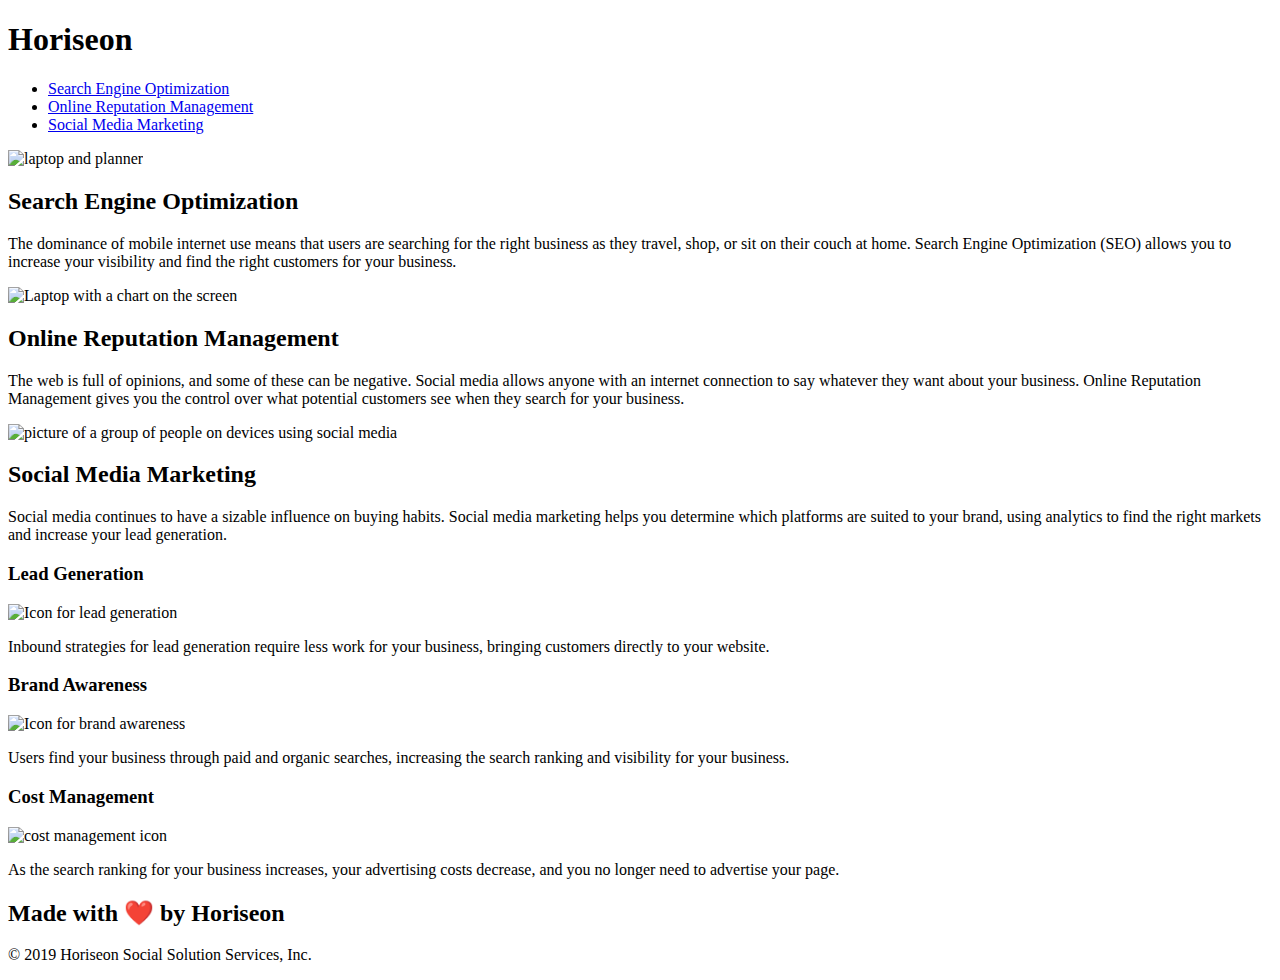
==== index.html @ 3d7d203c "fixing html" ====
<!DOCTYPE html>
<html lang="en-us">

<head>
    <meta charset="UTF-8" />
    <link rel="stylesheet" href="./assets/css/style.css">
    <title>website</title>
</head>

<body>
    <header>
        <h1>Hori<span class="seo">seo</span>n</h1>
        <nav>
            <ul>
                <li>
                    <a href="#search-engine-optimization">Search Engine Optimization</a>
                </li>
                <li>
                    <a href="#online-reputation-management">Online Reputation Management</a>
                </li>
                <li>
                    <a href="#social-media-marketing">Social Media Marketing</a>
                </li>
            </ul>
        </nav>
    </header>
    <div class="hero"></div>
    <section class="content">
        <article class="search-engine-optimization">
            <img src="./assets/images/search-engine-optimization.jpg" class="float-left" alt="laptop and planner">
            <h2>Search Engine Optimization</h2>
            <p>
                The dominance of mobile internet use means that users are searching for the right business as they travel, shop, or sit on their couch at home. Search Engine Optimization (SEO) allows you to increase your visibility and find the right customers for your business.
            </p>
        </article>
        <article class="online-reputation-management">
            <img src="./assets/images/online-reputation-management.jpg" class="float-right"  alt="Laptop with a chart on the screen">
            <h2>Online Reputation Management</h2>
            <p>
                The web is full of opinions, and some of these can be negative. Social media allows anyone with an internet connection to say whatever they want about your business. Online Reputation Management gives you the control over what potential customers see when they search for your business.
            </p>
        </article>
        <article class="social-media-marketing">
            <img src="./assets/images/social-media-marketing.jpg" class="float-left" alt=" picture of a group of people on devices using social media">
            <h2>Social Media Marketing</h2>
            <p>
                Social media continues to have a sizable influence on buying habits. Social media marketing helps you determine which platforms are suited to your brand, using analytics to find the right markets and increase your lead generation.
            </p>
        </article>
    </section>
    <aside>
        <div class="benefit-lead">
            <h3>Lead Generation</h3>
            <img src="./assets/images/lead-generation.png" alt="Icon for lead generation">
            <p>
                Inbound strategies for lead generation require less work for your business, bringing customers directly to your website.
            </p>
        </div>
        <div class="benefit-brand">
            <h3>Brand Awareness</h3>
            <img src="./assets/images/brand-awareness.png" alt="Icon for brand awareness">
            <p>
                Users find your business through paid and organic searches, increasing the search ranking and visibility for your business.
            </p>
        </div>
        <div class="benefit-cost">
            <h3>Cost Management</h3>
            <img src="./assets/images/cost-management.png" alt="cost management icon">
            <p>
                As the search ranking for your business increases, your advertising costs decrease, and you no longer need to advertise your page.
            </p>
        </div>
    </aside>
    <footer>
        <h2>Made with ❤️️ by Horiseon</h2>
        <p>
            &copy; 2019 Horiseon Social Solution Services, Inc.
        </p>
    </footer>
</body>

</html>
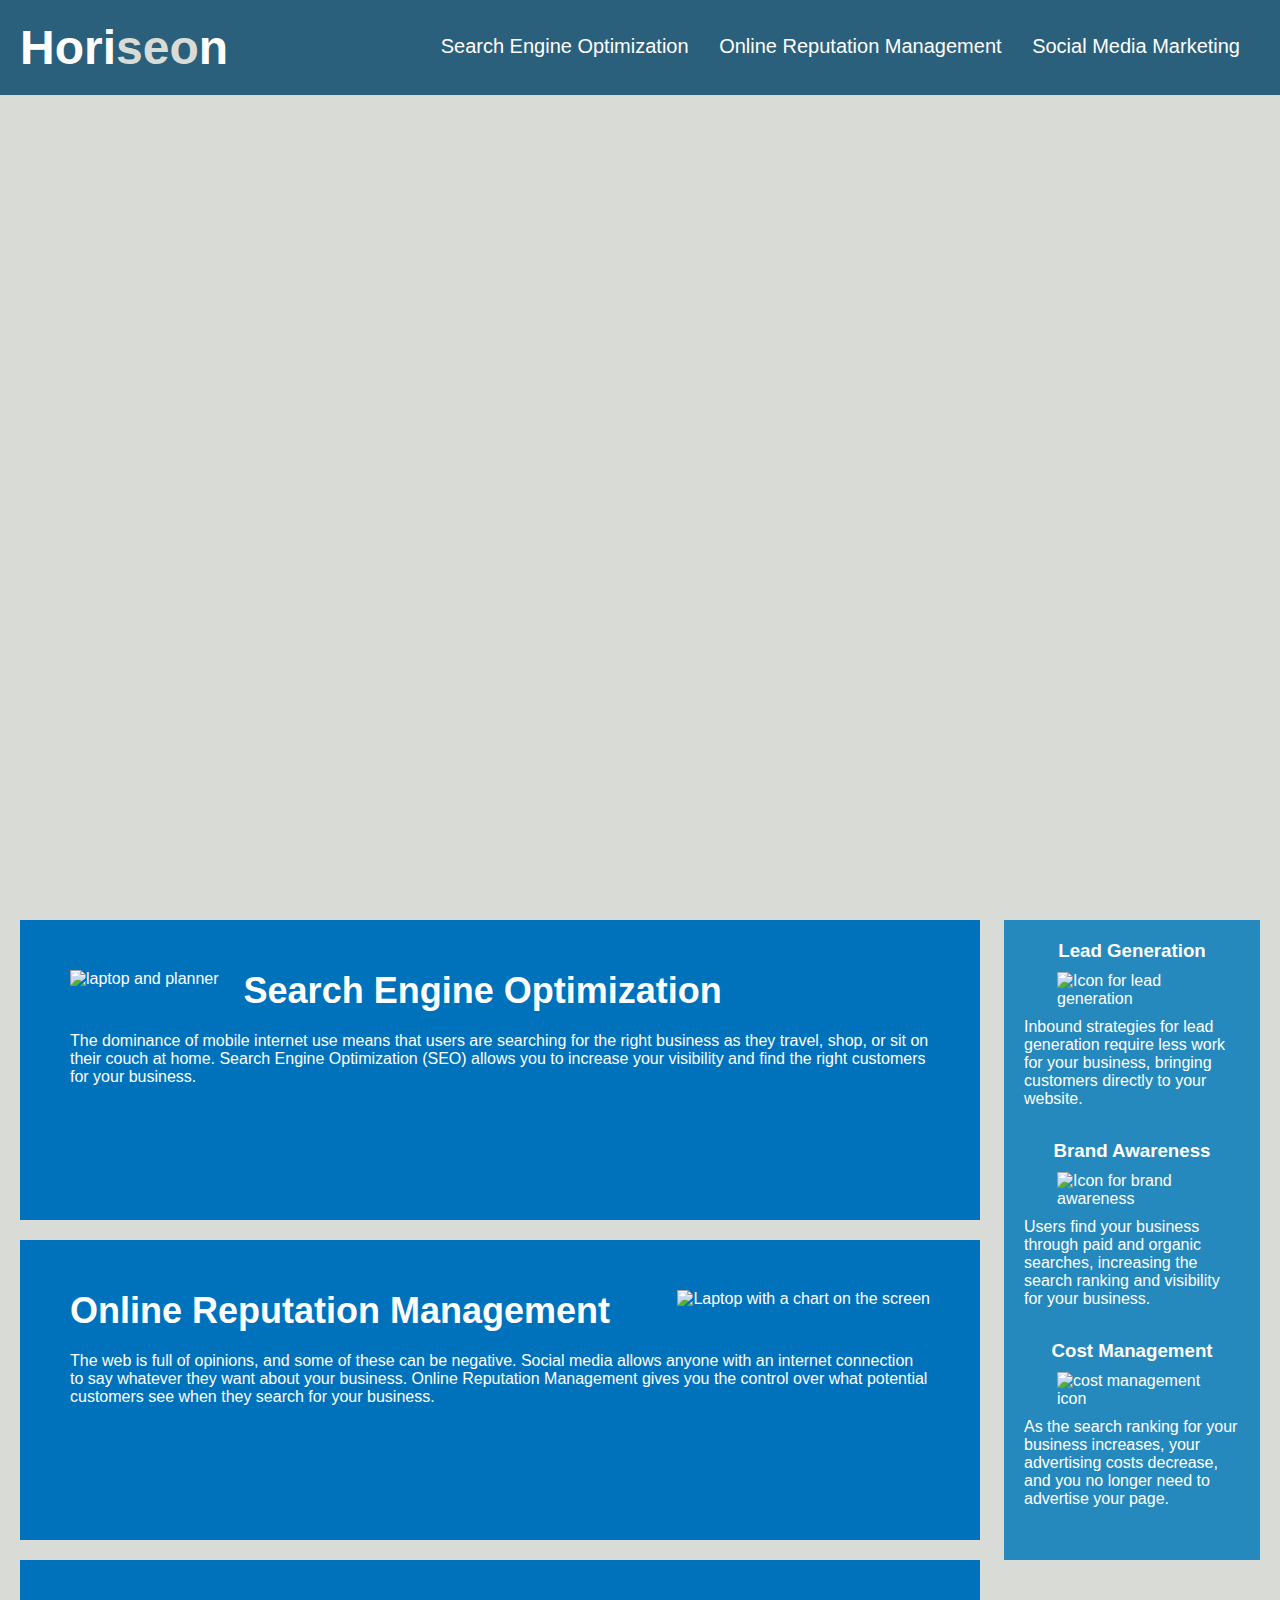
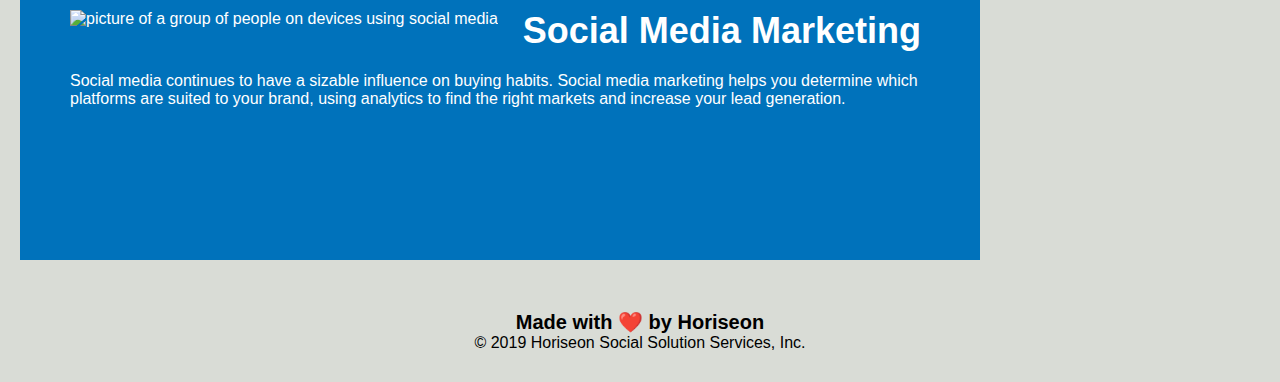
==== commit 651c12eb: "updated css link" ====
--- a/index.html
+++ b/index.html
@@ -3,7 +3,7 @@
 
 <head>
     <meta charset="UTF-8" />
-    <link rel="stylesheet" href="./assets/css/style.css">
+    <link rel="stylesheet" href="/Assets/css/style.css">
     <title>website</title>
 </head>
 
--- a/Assets/css/style.css
+++ b/Assets/css/style.css
@@ -0,0 +1,134 @@
+* {
+    box-sizing: border-box;
+    padding: 0;
+    margin: 0;
+}
+
+body {
+    background-color: #d9dcd6;
+}
+
+header {
+    padding: 20px;
+    font-family: 'Trebuchet MS', 'Lucida Sans Unicode', 'Lucida Grande', 'Lucida Sans', Arial, sans-serif;
+    background-color: #2a607c;
+    color: #ffffff;
+}
+
+header h1 {
+    display: inline-block;
+    font-size: 48px;
+}
+
+.seo {
+    color: #d9dcd6;
+}
+
+header nav {
+    padding-top: 15px;
+    margin-right: 20px;
+    float: right;
+    font-family: 'Gill Sans', 'Gill Sans MT', Calibri, 'Trebuchet MS', sans-serif;
+    font-size: 20px;
+}
+
+header nav ul {
+    list-style-type: none;
+}
+
+header nav ul li {
+    display: inline-block;
+    margin-left: 25px;
+}
+
+a {
+    color: #ffffff;
+    text-decoration: none;
+}
+
+p {
+    font-size: 16px;
+}
+
+.hero {
+    height: 800px;
+    width: 100%;
+    margin-bottom: 25px;
+    background-image: url("../images/digital-marketing-meeting.jpg");
+    background-size: cover;
+    background-position: center;
+}
+
+.float-left {
+    float: left;
+    margin-right: 25px;
+}
+
+.float-right {
+    float: right;
+    margin-left: 25px;
+}
+
+.content {
+    width: 75%;
+    display: inline-block;
+    margin-left: 20px;
+}
+
+aside {
+    margin-right: 20px;
+    padding: 20px;
+    clear: both;
+    float: right;
+    width: 20%;
+    height: 100%;
+    font-family: 'Gill Sans', 'Gill Sans MT', Calibri, 'Trebuchet MS', sans-serif;
+    background-color: #2589bd;
+    color: #ffffff;
+}
+
+.benefit-lead, .benefit-brand, .benefit-cost {
+    margin-bottom: 32px;
+    
+}
+
+.benefit-lead h3, .benefit-brand h3,.benefit-cost h3 {
+    margin-bottom: 10px;
+    text-align: center;
+}
+
+.benefit-lead img, .benefit-brand img, .benefit-cost img {
+    display: block;
+    margin: 10px auto;
+    max-width: 150px;
+}
+/* reduced the lines of code by since these share the same style properties */
+.search-engine-optimization, .online-reputation-management , .social-media-marketing  {
+    margin-bottom: 20px;
+    padding: 50px;
+    height: 300px;
+    font-family: 'Gill Sans', 'Gill Sans MT', Calibri, 'Trebuchet MS', sans-serif;
+    background-color: #0072bb;
+    color: #ffffff;
+}
+
+/*combined these elements since they have the same style */
+.search-engine-optimization img, .online-reputation-management img, .social-media-marketing img {
+    max-height: 200px;
+}
+/* Reduced the number lines of code.  */
+.search-engine-optimization h2, .online-reputation-management h2, .social-media-marketing h2{
+    margin-bottom: 20px;
+    font-size: 36px;
+}
+
+footer {
+    padding: 30px;
+    clear: both;
+    font-family: 'Trebuchet MS', 'Lucida Sans Unicode', 'Lucida Grande', 'Lucida Sans', Arial, sans-serif;
+    text-align: center;
+}
+
+footer h2 {
+    font-size: 20px;
+}
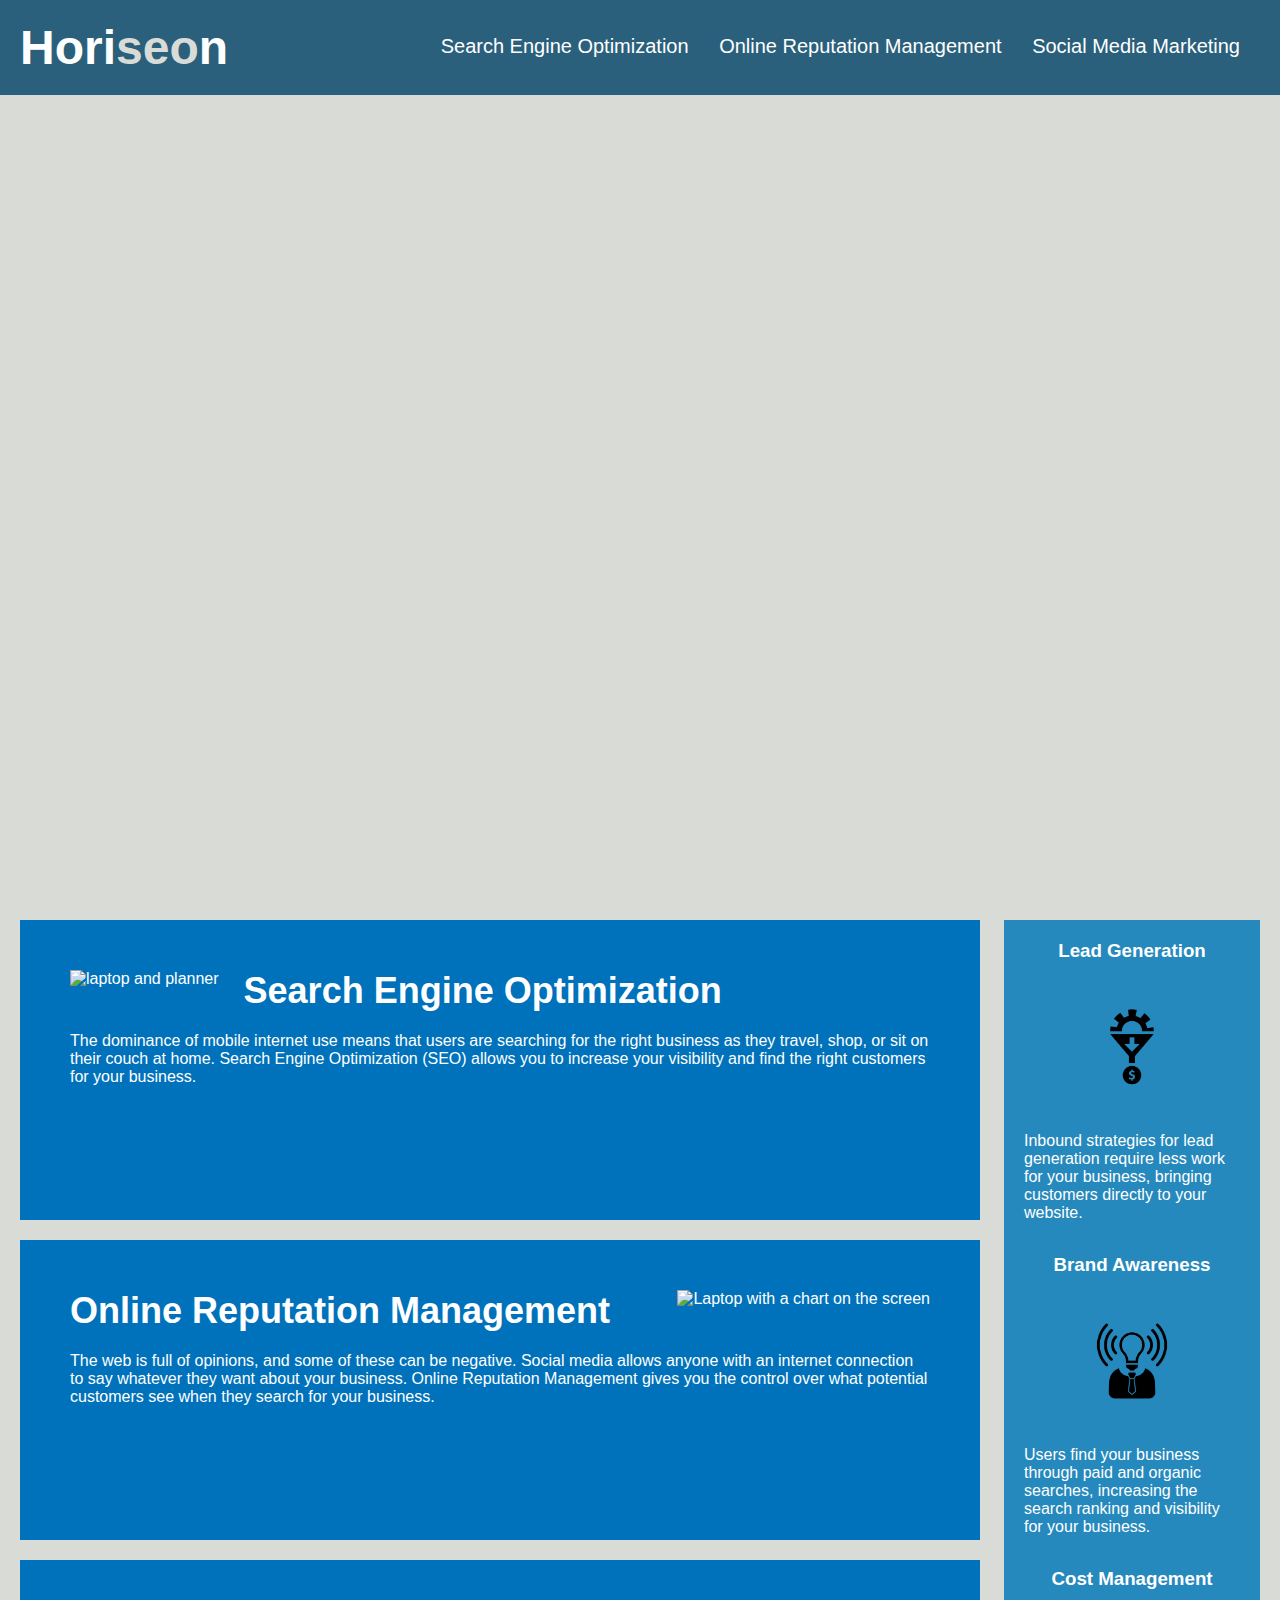
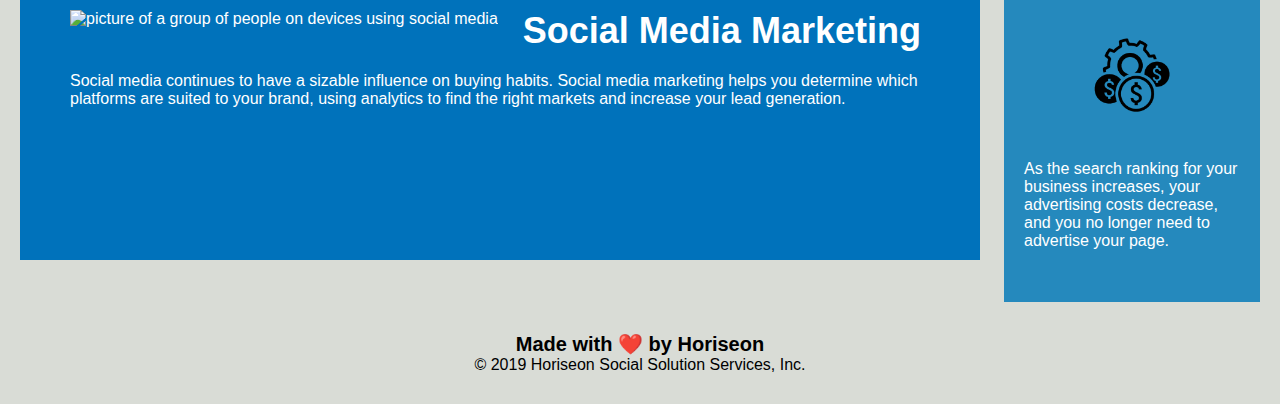
==== commit 4b3d5466: "fix broken links" ====
--- a/index.html
+++ b/index.html
@@ -3,7 +3,7 @@
 
 <head>
     <meta charset="UTF-8" />
-    <link rel="stylesheet" href="/Assets/css/style.css">
+    <link rel="stylesheet" href="./Assets/css/style.css">
     <title>website</title>
 </head>
 
@@ -27,21 +27,21 @@
     <div class="hero"></div>
     <section class="content">
         <article class="search-engine-optimization">
-            <img src="./assets/images/search-engine-optimization.jpg" class="float-left" alt="laptop and planner">
+            <img src="./Assets/images/search-engine-optimization.jpg" class="float-left" alt="laptop and planner">
             <h2>Search Engine Optimization</h2>
             <p>
                 The dominance of mobile internet use means that users are searching for the right business as they travel, shop, or sit on their couch at home. Search Engine Optimization (SEO) allows you to increase your visibility and find the right customers for your business.
             </p>
         </article>
         <article class="online-reputation-management">
-            <img src="./assets/images/online-reputation-management.jpg" class="float-right"  alt="Laptop with a chart on the screen">
+            <img src="./Assets/images/online-reputation-management.jpg" class="float-right"  alt="Laptop with a chart on the screen">
             <h2>Online Reputation Management</h2>
             <p>
                 The web is full of opinions, and some of these can be negative. Social media allows anyone with an internet connection to say whatever they want about your business. Online Reputation Management gives you the control over what potential customers see when they search for your business.
             </p>
         </article>
         <article class="social-media-marketing">
-            <img src="./assets/images/social-media-marketing.jpg" class="float-left" alt=" picture of a group of people on devices using social media">
+            <img src="./Assets/images/social-media-marketing.jpg" class="float-left" alt=" picture of a group of people on devices using social media">
             <h2>Social Media Marketing</h2>
             <p>
                 Social media continues to have a sizable influence on buying habits. Social media marketing helps you determine which platforms are suited to your brand, using analytics to find the right markets and increase your lead generation.
@@ -51,21 +51,21 @@
     <aside>
         <div class="benefit-lead">
             <h3>Lead Generation</h3>
-            <img src="./assets/images/lead-generation.png" alt="Icon for lead generation">
+            <img src="./Assets/images/lead-generation.png" alt="Icon for lead generation">
             <p>
                 Inbound strategies for lead generation require less work for your business, bringing customers directly to your website.
             </p>
         </div>
         <div class="benefit-brand">
             <h3>Brand Awareness</h3>
-            <img src="./assets/images/brand-awareness.png" alt="Icon for brand awareness">
+            <img src="./Assets/images/brand-awareness.png" alt="Icon for brand awareness">
             <p>
                 Users find your business through paid and organic searches, increasing the search ranking and visibility for your business.
             </p>
         </div>
         <div class="benefit-cost">
             <h3>Cost Management</h3>
-            <img src="./assets/images/cost-management.png" alt="cost management icon">
+            <img src="./Assets/images/cost-management.png" alt="cost management icon">
             <p>
                 As the search ranking for your business increases, your advertising costs decrease, and you no longer need to advertise your page.
             </p>
